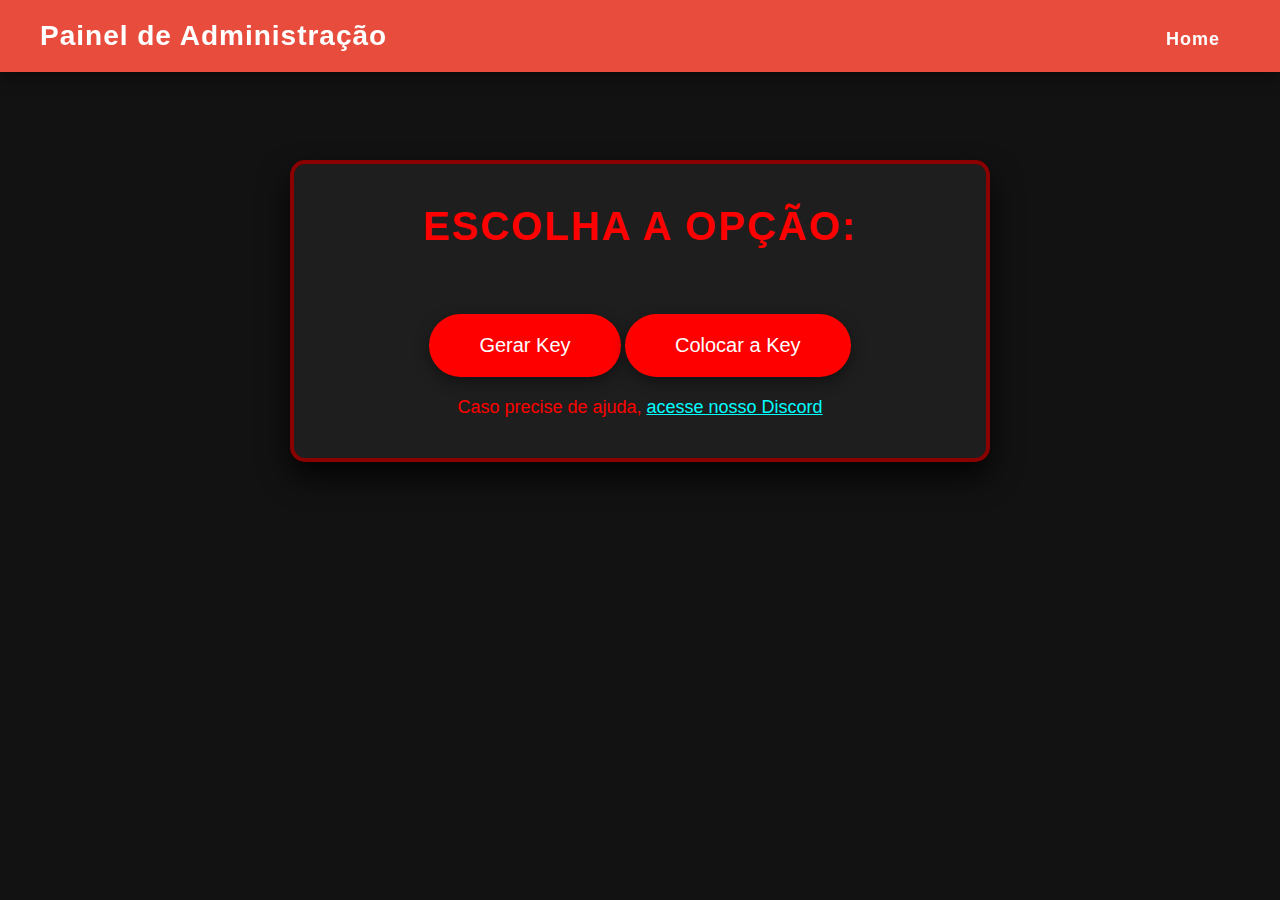
==== admin.html @ 60502ac4 "DarkHud" ====
<!DOCTYPE html>
<html lang="pt-br">
<head>
    <meta charset="UTF-8">
    <meta name="viewport" content="width=device-width, initial-scale=1.0">
    <link rel="shortcut icon" href="favicon.ico" type="image/x-icon">
    <title>Painel Admin</title>
    <style>
        /* Estilo geral */
        * {
            margin: 0;
            padding: 0;
            box-sizing: border-box;
        }

        body {
            font-family: 'Arial', sans-serif;
            background-color: #121212;
            color: white;
            display: flex;
            flex-direction: column;
            align-items: center;
            height: 100vh;
            overflow-x: hidden;
            padding-top: 60px; /* Espaço para o topbar fixo */
        }

        /* Topbar */
        .topbar {
            background-color: #8B0000; /* Red escuro */
            width: 100%;
            padding: 20px 0;
            color: white;
            text-align: center;
            font-size: 28px;
            font-weight: bold;
            letter-spacing: 1px;
            position: fixed;
            top: 0;
            left: 0;
            z-index: 10;
            box-shadow: 0 4px 10px rgba(0, 0, 0, 0.8);
        }

        /* Container do conteúdo */
        .container {
            background-color: #1e1e1e;
            padding: 40px;
            border-radius: 15px;
            width: 100%;
            max-width: 700px;
            text-align: center;
            margin-top: 100px; /* Ajuste para espaço entre o topbar */
            box-shadow: 0 15px 30px rgba(0, 0, 0, 0.8); /* Sombra mais intensa */
            transition: transform 0.3s ease-in-out;
            border: 4px solid #8B0000; /* Red escuro borda */
        }

        .container:hover {
            transform: scale(1.05); /* Efeito de aumento do conteúdo */
        }

        .container h2 {
            font-size: 40px;
            color: #FF0000; /* Red vibrante */
            margin-bottom: 40px;
            text-transform: uppercase;
            letter-spacing: 2px;
        }

        .btn {
            padding: 20px 50px;
            font-size: 20px;
            background-color: #FF0000; /* Red vibrante */
            border: none;
            color: white;
            border-radius: 50px;
            cursor: pointer;
            transition: background-color 0.3s, transform 0.3s;
            margin-top: 25px;
            box-shadow: 0 5px 15px rgba(0, 0, 0, 0.4);
        }

        .btn:hover {
            background-color: #B22222; /* Vermelho mais escuro */
            transform: translateY(-5px); /* Efeito de hover */
        }

        .btn:active {
            transform: translateY(0);
        }

        .btn:focus {
            outline: none;
        }

        .link {
            margin-top: 20px;
            color: #FF0000; /* Red vibrante */
            text-decoration: none;
            font-size: 18px;
        }

        .link:hover {
            color: #B22222; /* Vermelho mais escuro */
        }

        /* Responsividade */
        @media (max-width: 600px) {
            .container {
                margin-top: 60px;
                width: 90%;
            }
        }

        a {
            color: aqua;
        }
        .topbar {
            position: fixed;
            top: 0;
            left: 0;
            width: 100%;
            background-color: #e74c3c;
            padding: 20px 40px;
            box-shadow: 0 4px 15px rgba(0, 0, 0, 0.5);
            display: flex;
            justify-content: space-between;
            align-items: center;
            z-index: 1000;
        }

        .topbar .logo {
            font-size: 28px;
            font-weight: 700;
            color: white;
            letter-spacing: 2px;
        }

        .topbar nav a {
            color: white;
            text-decoration: none;
            margin: 0 20px;
            font-size: 18px;
            transition: color 0.3s;
        }
    </style>
</head>
<body>

    <!-- Topbar -->
    <div class="topbar">
        Painel de Administração

        <Nav>
            <a href="home.html">Home</a>
        </Nav>
    </div>

    <!-- Conteúdo do painel -->
    <div class="container">
        <h2>Escolha a opção:</h2>
        
        <!-- Botões de ação -->
        <button class="btn" onclick="window.location.href='./geradokey.html'">Gerar Key</button>
        <button class="btn" onclick="window.location.href='./liberacaokey.html'">Colocar a Key</button>
        
        <p class="link">Caso precise de ajuda, <a href="https://discord.gg" target="_blank">acesse nosso Discord</a></p>
    </div>

</body>
</html>
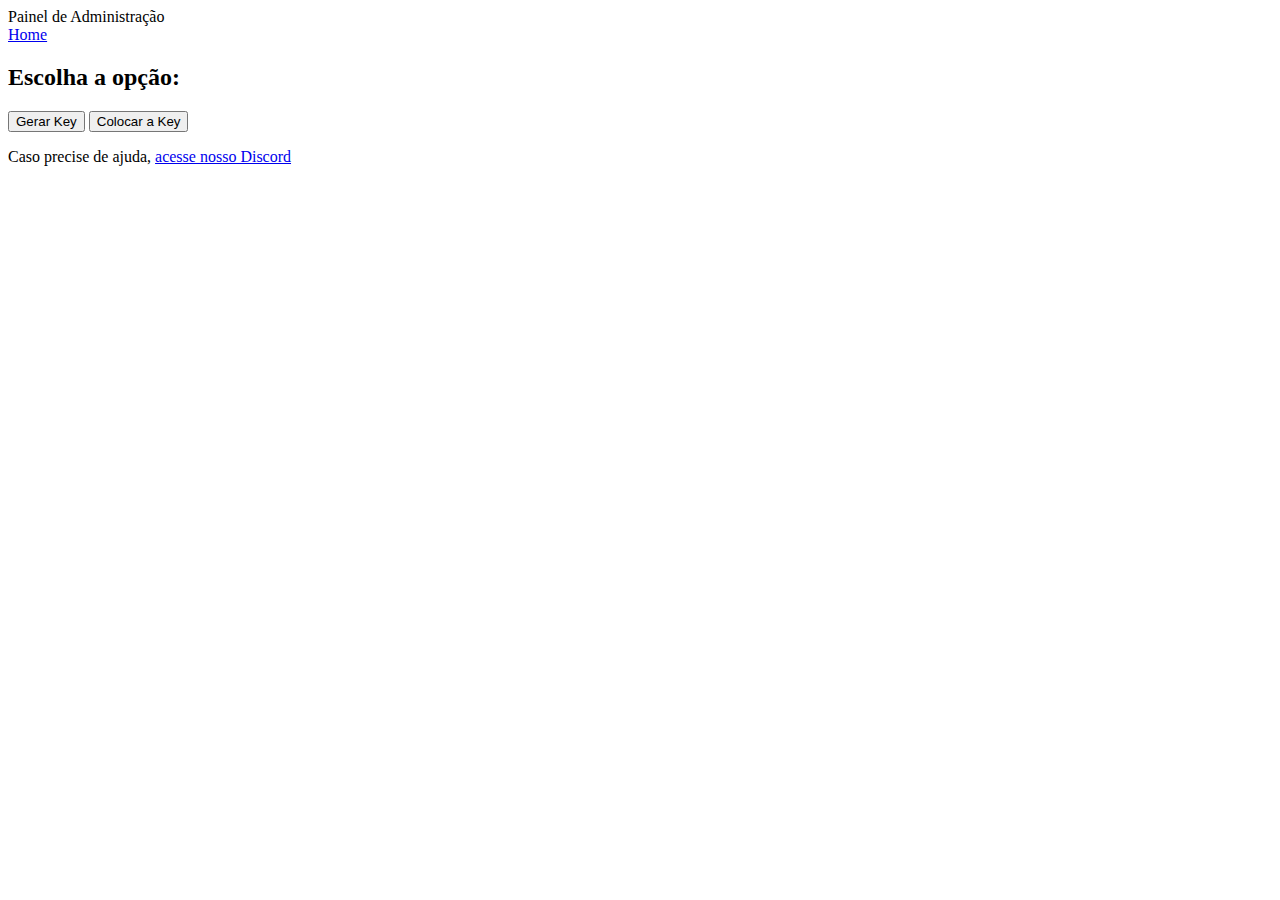
==== commit 3415c53f: "ok" ====
--- a/admin.html
+++ b/admin.html
@@ -1,172 +1,30 @@
-<!DOCTYPE html>
-<html lang="pt-br">
-<head>
-    <meta charset="UTF-8">
-    <meta name="viewport" content="width=device-width, initial-scale=1.0">
-    <link rel="shortcut icon" href="favicon.ico" type="image/x-icon">
-    <title>Painel Admin</title>
-    <style>
-        /* Estilo geral */
-        * {
-            margin: 0;
-            padding: 0;
-            box-sizing: border-box;
-        }
-
-        body {
-            font-family: 'Arial', sans-serif;
-            background-color: #121212;
-            color: white;
-            display: flex;
-            flex-direction: column;
-            align-items: center;
-            height: 100vh;
-            overflow-x: hidden;
-            padding-top: 60px; /* Espaço para o topbar fixo */
-        }
-
-        /* Topbar */
-        .topbar {
-            background-color: #8B0000; /* Red escuro */
-            width: 100%;
-            padding: 20px 0;
-            color: white;
-            text-align: center;
-            font-size: 28px;
-            font-weight: bold;
-            letter-spacing: 1px;
-            position: fixed;
-            top: 0;
-            left: 0;
-            z-index: 10;
-            box-shadow: 0 4px 10px rgba(0, 0, 0, 0.8);
-        }
-
-        /* Container do conteúdo */
-        .container {
-            background-color: #1e1e1e;
-            padding: 40px;
-            border-radius: 15px;
-            width: 100%;
-            max-width: 700px;
-            text-align: center;
-            margin-top: 100px; /* Ajuste para espaço entre o topbar */
-            box-shadow: 0 15px 30px rgba(0, 0, 0, 0.8); /* Sombra mais intensa */
-            transition: transform 0.3s ease-in-out;
-            border: 4px solid #8B0000; /* Red escuro borda */
-        }
-
-        .container:hover {
-            transform: scale(1.05); /* Efeito de aumento do conteúdo */
-        }
-
-        .container h2 {
-            font-size: 40px;
-            color: #FF0000; /* Red vibrante */
-            margin-bottom: 40px;
-            text-transform: uppercase;
-            letter-spacing: 2px;
-        }
-
-        .btn {
-            padding: 20px 50px;
-            font-size: 20px;
-            background-color: #FF0000; /* Red vibrante */
-            border: none;
-            color: white;
-            border-radius: 50px;
-            cursor: pointer;
-            transition: background-color 0.3s, transform 0.3s;
-            margin-top: 25px;
-            box-shadow: 0 5px 15px rgba(0, 0, 0, 0.4);
-        }
-
-        .btn:hover {
-            background-color: #B22222; /* Vermelho mais escuro */
-            transform: translateY(-5px); /* Efeito de hover */
-        }
-
-        .btn:active {
-            transform: translateY(0);
-        }
-
-        .btn:focus {
-            outline: none;
-        }
-
-        .link {
-            margin-top: 20px;
-            color: #FF0000; /* Red vibrante */
-            text-decoration: none;
-            font-size: 18px;
-        }
-
-        .link:hover {
-            color: #B22222; /* Vermelho mais escuro */
-        }
-
-        /* Responsividade */
-        @media (max-width: 600px) {
-            .container {
-                margin-top: 60px;
-                width: 90%;
-            }
-        }
-
-        a {
-            color: aqua;
-        }
-        .topbar {
-            position: fixed;
-            top: 0;
-            left: 0;
-            width: 100%;
-            background-color: #e74c3c;
-            padding: 20px 40px;
-            box-shadow: 0 4px 15px rgba(0, 0, 0, 0.5);
-            display: flex;
-            justify-content: space-between;
-            align-items: center;
-            z-index: 1000;
-        }
-
-        .topbar .logo {
-            font-size: 28px;
-            font-weight: 700;
-            color: white;
-            letter-spacing: 2px;
-        }
-
-        .topbar nav a {
-            color: white;
-            text-decoration: none;
-            margin: 0 20px;
-            font-size: 18px;
-            transition: color 0.3s;
-        }
-    </style>
-</head>
-<body>
-
-    <!-- Topbar -->
-    <div class="topbar">
-        Painel de Administração
-
-        <Nav>
-            <a href="home.html">Home</a>
-        </Nav>
-    </div>
-
-    <!-- Conteúdo do painel -->
-    <div class="container">
-        <h2>Escolha a opção:</h2>
-        
-        <!-- Botões de ação -->
-        <button class="btn" onclick="window.location.href='./geradokey.html'">Gerar Key</button>
-        <button class="btn" onclick="window.location.href='./liberacaokey.html'">Colocar a Key</button>
-        
-        <p class="link">Caso precise de ajuda, <a href="https://discord.gg" target="_blank">acesse nosso Discord</a></p>
-    </div>
-
-</body>
-</html>
+<!DOCTYPE html>
+<html lang="pt-br">
+<head>
+    <meta charset="UTF-8">
+    <meta name="viewport" content="width=device-width, initial-scale=1.0">
+    <link rel="stylesheet" href="../Darkhud/styles/admin.css">
+    <link rel="shortcut icon" href="../Favicon/favicon.ico" type="image/x-icon">
+    <title>Painel Admin da darkhud</title>
+    <!-- Topbar -->
+    <div class="topbar">
+        Painel de Administração
+
+        <Nav>
+            <a href="home.html">Home</a>
+        </Nav>
+    </div>
+
+    <!-- Conteúdo do painel -->
+    <div class="container">
+        <h2>Escolha a opção:</h2>
+        
+        <!-- Botões de ação -->
+        <button class="btn" onclick="window.location.href='./geradokey.html'">Gerar Key</button>
+        <button class="btn" onclick="window.location.href='./liberacaokey'">Colocar a Key</button>
+        
+        <p class="link">Caso precise de ajuda, <a href="https://discord.gg" target="_blank">acesse nosso Discord</a></p>
+    </div>
+
+</body>
+</html>
